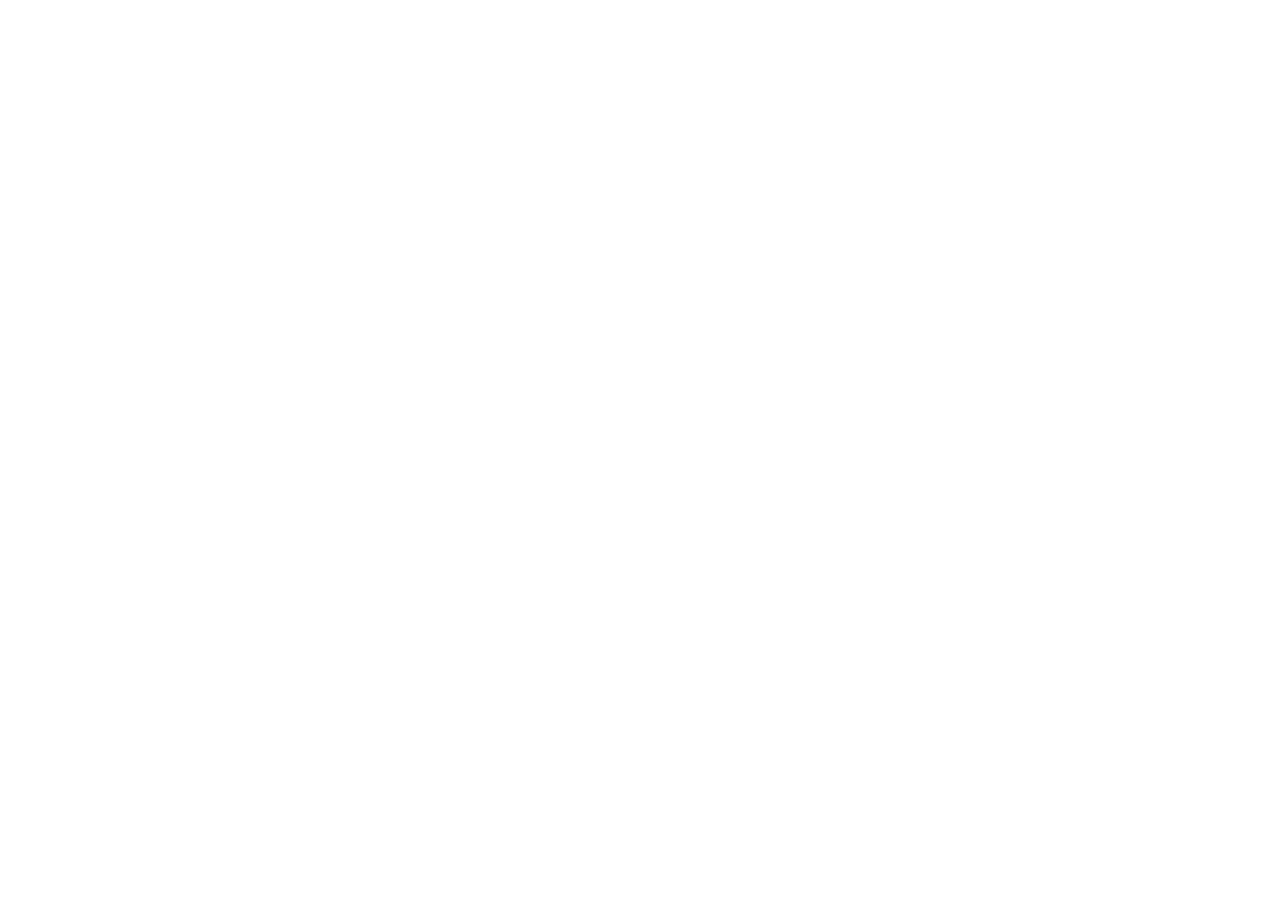
==== extra.html @ 83103b81 "primo commit" ====
<!DOCTYPE html>
<html lang="it">

<head>
    <meta charset="UTF-8">
    <meta name="viewport" content="width=device-width, initial-scale=1.0">
    <link href="https://cdn.jsdelivr.net/npm/bootstrap@5.3.3/dist/css/bootstrap.min.css" rel="stylesheet"
        integrity="sha384-QWTKZyjpPEjISv5WaRU9OFeRpok6YctnYmDr5pNlyT2bRjXh0JMhjY6hW+ALEwIH" crossorigin="anonymous">
        <link rel="stylesheet" href="assets/css/style.css">
    <title>Clone Netflix pagina extra</title>
</head>
<body>












<script src="https://cdn.jsdelivr.net/npm/bootstrap@5.3.3/dist/js/bootstrap.bundle.min.js"
        integrity="sha384-YvpcrYf0tY3lHB60NNkmXc5s9fDVZLESaAA55NDzOxhy9GkcIdslK1eN7N6jIeHz"
        crossorigin="anonymous"></script>    
</body>

</html>
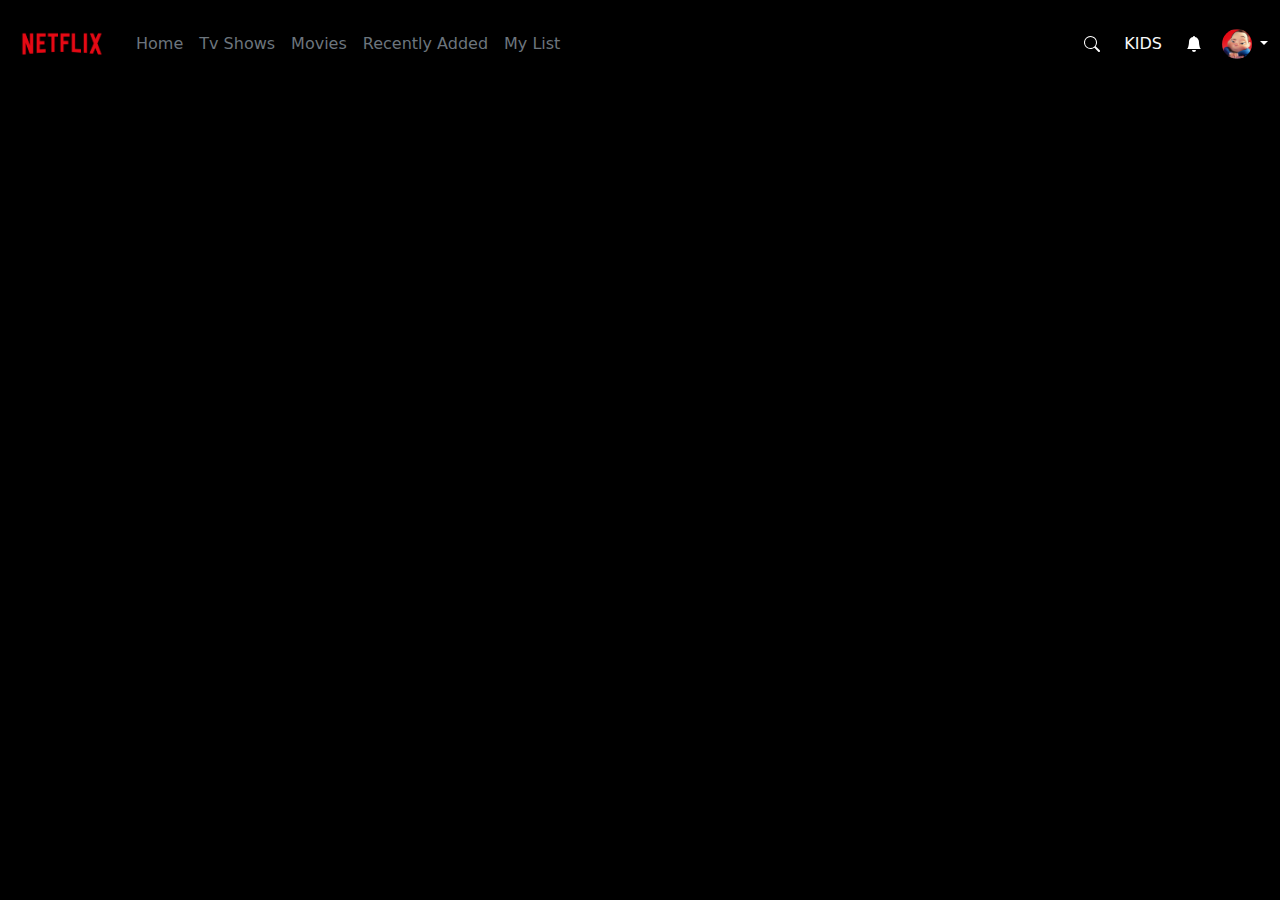
==== commit f48ce086: "secondo commit" ====
--- a/extra.html
+++ b/extra.html
@@ -10,6 +10,58 @@
     <title>Clone Netflix pagina extra</title>
 </head>
 <body>
+    <!--Navbar-->
+    <header>
+        <nav class="navbar navbar-expand-lg">
+            <div class="container-fluid">
+                <a class="navbar-brand" href="index.htm"><img src="assets/img/netflix_logo.png" alt="logo"
+                        class="navbar-logo"></a>
+                <button class="navbar-toggler" type="button" data-bs-toggle="collapse"
+                    data-bs-target="#navbarNavAltMarkup" aria-controls="navbarNavAltMarkup" aria-expanded="false"
+                    aria-label="Toggle navigation">
+                    <span class="navbar-toggler-icon"></span>
+                </button>
+                <div class="collapse navbar-collapse" id="navbarNavAltMarkup">
+                    <div class="navbar-nav">
+                        <a class="nav-link" aria-current="page" href="index.htm">Home</a>
+                        <a class="nav-link" href="#">Tv Shows</a>
+                        <a class="nav-link" href="#">Movies</a>
+                        <a class="nav-link" href="#">Recently Added</a>
+                        <a class="nav-link" href="#">My List</a>
+                    </div>
+                    <div class="search-icon ms-auto d-flex align-items-center">
+                        <svg xmlns="http://www.w3.org/2000/svg" width="16" height="16" fill="white" class="bi bi-search"
+                            viewBox="0 0 16 16">
+                            <path
+                                d="M11.742 10.344a6.5 6.5 0 1 0-1.397 1.398h-.001q.044.06.098.115l3.85 3.85a1 1 0 0 0 1.415-1.414l-3.85-3.85a1 1 0 0 0-.115-.1zM12 6.5a5.5 5.5 0 1 1-11 0 5.5 5.5 0 0 1 11 0" />
+                        </svg>
+                        <a class="nav-link text-light p-4" href="#">KIDS</a>
+                        <svg xmlns="http://www.w3.org/2000/svg" width="16" height="16" fill="white"
+                            class="bi bi-bell-fill" viewBox="0 0 16 16">
+                            <path
+                                d="M8 16a2 2 0 0 0 2-2H6a2 2 0 0 0 2 2m.995-14.901a1 1 0 1 0-1.99 0A5 5 0 0 0 3 6c0 1.098-.5 6-2 7h14c-1.5-1-2-5.902-2-7 0-2.42-1.72-4.44-4.005-4.901" />
+                        </svg>
+                        <a class="navbar-avatar" href="#"><img src="assets/img/avatar.png" alt="avatar"
+                                class="navbar-avatar"></a>
+                                <!--menù dropdown-->
+                        <li class="nav-item dropdown d-flex align-items-center ms-1">
+                            <a class="nav-link dropdown-toggle" href="#" role="button" data-bs-toggle="dropdown"
+                                aria-expanded="false">
+                            </a>
+                            <ul class="dropdown-menu dropdown-menu-end mt-3">
+                                <li><a class="dropdown-item d-flex align-items-center" href="#"><img src="assets/img/avatar.png" alt="avatar" class="navbar-avatar"><span class="testoPiccolo">Epicoder #1</span></a></li>
+                                <li><a class="dropdown-item" href="#">Menage Profiles</a></li>
+                                <li><a class="dropdown-item" href="profile.html">Account</a></li>
+                                <li><a class="dropdown-item" href="#">Help Center</a></li>
+                                <br>
+                                <li><a class="dropdown-item" href="#">Signout Netflix</a></li>
+                            </ul>
+                        </li>
+                    </div>
+
+                </div>
+            </div>
+        </nav>
 
 
 
--- a/assets/css/style.css
+++ b/assets/css/style.css
@@ -0,0 +1,48 @@
+body {
+  background-color: #000;
+  color: #fff;
+  margin: 0;
+  padding: 0;
+}
+
+.navbar-logo {
+  width: 100px;
+  height: auto;
+}
+
+.navbar-avatar {
+  width: 30px;
+  height: 30px;
+  border-radius: 50%;
+  margin: 0 10px;
+}
+.navbar-nav .nav-link {
+    color: #6c757d; /* Colore di default (grigio) */
+    transition: color 0.3s ease-in-out; /* Transizione fluida */
+  }
+  
+.navbar-nav .nav-link:hover {
+    color: white;  
+    transition: color 0.3s ease-in-out;
+  }
+
+.dropdown-menu {
+  background-color: #000;
+  color: #fff;
+  border: none;
+}
+.dropdown-item {
+    display: flex; 
+    align-items: center; 
+    gap: 10px;
+    color: #fff;
+  }
+
+  .testoPiccolo {
+    font-size: 0.8rem;
+  }
+
+.dropdown-item:hover {
+    background-color: #6c757d; 
+    color: #fff; 
+  }
